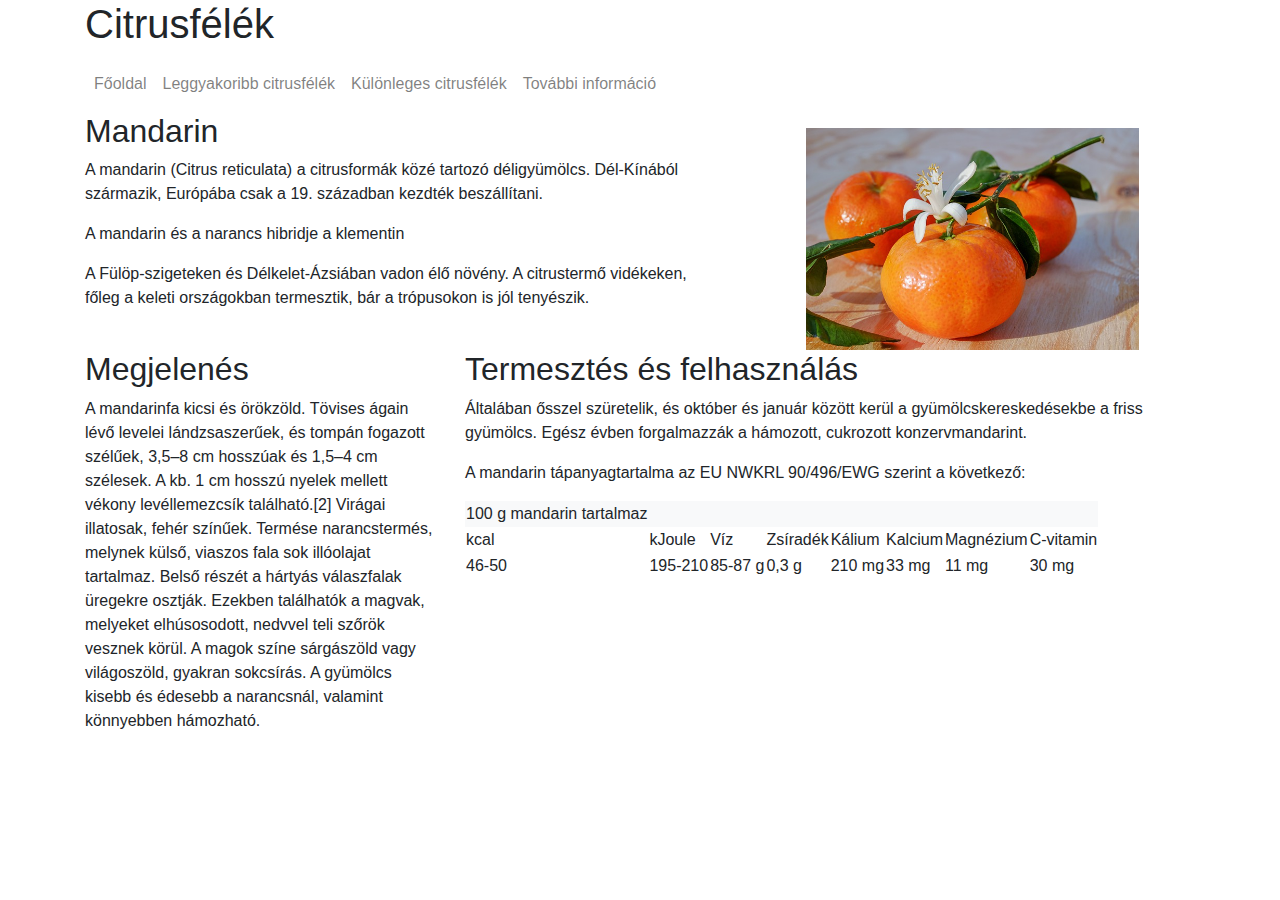
==== mandarin.html @ 8a2c6ae0 "első mentés" ====
<!DOCTYPE html>
<html lang="hu">

<head>   
    <meta charset="utf-8"> 
    <meta name="viewport" content="width=device-width, initial-scale=1, shrink-to-fit=no">    
    <link rel="stylesheet" href="bootstrap/css/bootstrap.min.css">    
</head>

<body>
    <header class="container">
        <div class="row">
            <div class="col-12">
                <h1 class="d-none d-sm-block">Citrusfélék</h1>
            </div>
        </div>
    </header>
    <nav class="container navbar navbar-expand-lg navbar-light ">
        <button class="navbar-toggler ml-auto" type="button" data-toggle="collapse" data-target="#navbarNavAltMarkup"
            aria-controls="navbarNavAltMarkup" aria-expanded="false" aria-label="Toggle navigation">
            <span class="navbar-toggler-icon"></span>
        </button>
        <div class="collapse navbar-collapse" id="navbarNavAltMarkup">
            <div class="navbar-nav">
                <a class="nav-link" href="index.html">Főoldal</a>
                <a class="nav-link" href="index.html#leggyakoribb">Leggyakoribb citrusfélék</a>
                <a class="nav-link" href="index.html#kulonleges">Különleges citrusfélék</a> 
                <a class="nav-link" href="hu.wikipedia.org/wiki/Citrusform%C3%A1k" target="_blank">További információ</a>                   
            </div>
        </div>
    </nav>
    <main class="container ">
        <article class="row">
            <div class="col-md-7">
                <h2>Mandarin</h2>
                <p>A mandarin (Citrus reticulata) a citrusformák közé tartozó déligyümölcs.
                    Dél-Kínából származik, Európába csak a 19. században kezdték beszállítani.</p>
                <p>A mandarin és a narancs hibridje a klementin</p>
                <p>A Fülöp-szigeteken és Délkelet-Ázsiában vadon élő növény. A citrustermő vidékeken, főleg a keleti
                    országokban termesztik, bár a trópusokon is jól tenyészik.</p>

            </div>
            <div class="col-md-5">
                <img src="img/mandarin2.jpg" class="w-75 mt-3 mx-auto d-block" alt="Mandarin">
            </div>
            <div class="col-12 col-xl-4">
                <h2>Megjelenés</h2>
                <p>A mandarinfa kicsi és örökzöld. Tövises ágain lévő levelei lándzsaszerűek, és tompán fogazott
                    szélűek, 3,5–8 cm hosszúak és 1,5–4 cm szélesek. A kb. 1 cm hosszú nyelek mellett vékony
                    levéllemezcsík található.[2] Virágai illatosak, fehér színűek. Termése narancstermés, melynek külső,
                    viaszos fala sok illóolajat tartalmaz. Belső részét a hártyás válaszfalak üregekre osztják. Ezekben
                    találhatók a magvak, melyeket elhúsosodott, nedvvel teli szőrök vesznek körül. A magok színe
                    sárgászöld vagy világoszöld, gyakran sokcsírás. A gyümölcs kisebb és édesebb a narancsnál, valamint
                    könnyebben hámozható. </p>
            </div>
            <div class="col-12 col-xl-8">
                <h2>Termesztés és felhasználás</h2>
                <p>
                    Általában ősszel szüretelik, és október és január között kerül a gyümölcskereskedésekbe a friss
                    gyümölcs. Egész évben forgalmazzák a hámozott, cukrozott konzervmandarint.</p>

                <p class="d-none d-md-block"> A mandarin tápanyagtartalma az EU NWKRL 90/496/EWG szerint a következő:
                </p>
                <table class="d-none d-md-table">
                    <thead>
                        <tr class="bg-light">
                            <td>100 g mandarin tartalmaz</td>
                            <td></td>
                            <td></td>
                            <td></td>
                            <td></td>
                            <td></td>
                            <td></td>
                            <td></td>
                        </tr>
                        <tr>
                            <td>kcal</td>
                            <td>kJoule</td>
                            <td>Víz</td>
                            <td>Zsíradék</td>
                            <td>Kálium</td>
                            <td>Kalcium</td>
                            <td>Magnézium</td>
                            <td>C-vitamin</td>
                        </tr>
                    </thead>
                    <tbody>
                        <tr>
                            <td>46-50</td>
                            <td>195-210</td>
                            <td>85-87 g</td>
                            <td>0,3 g</td>
                            <td>210 mg</td>
                            <td>33 mg</td>
                            <td>11 mg</td>
                            <td>30 mg</td>
                        </tr>
                    </tbody>
                </table>
            </div>
        </article>
    </main>
    <script src="bootstrap/js/jquery-3.5.1.min.js"></script>
    <script src="bootstrap/js/bootstrap.min.js"></script>
</body>

</html>
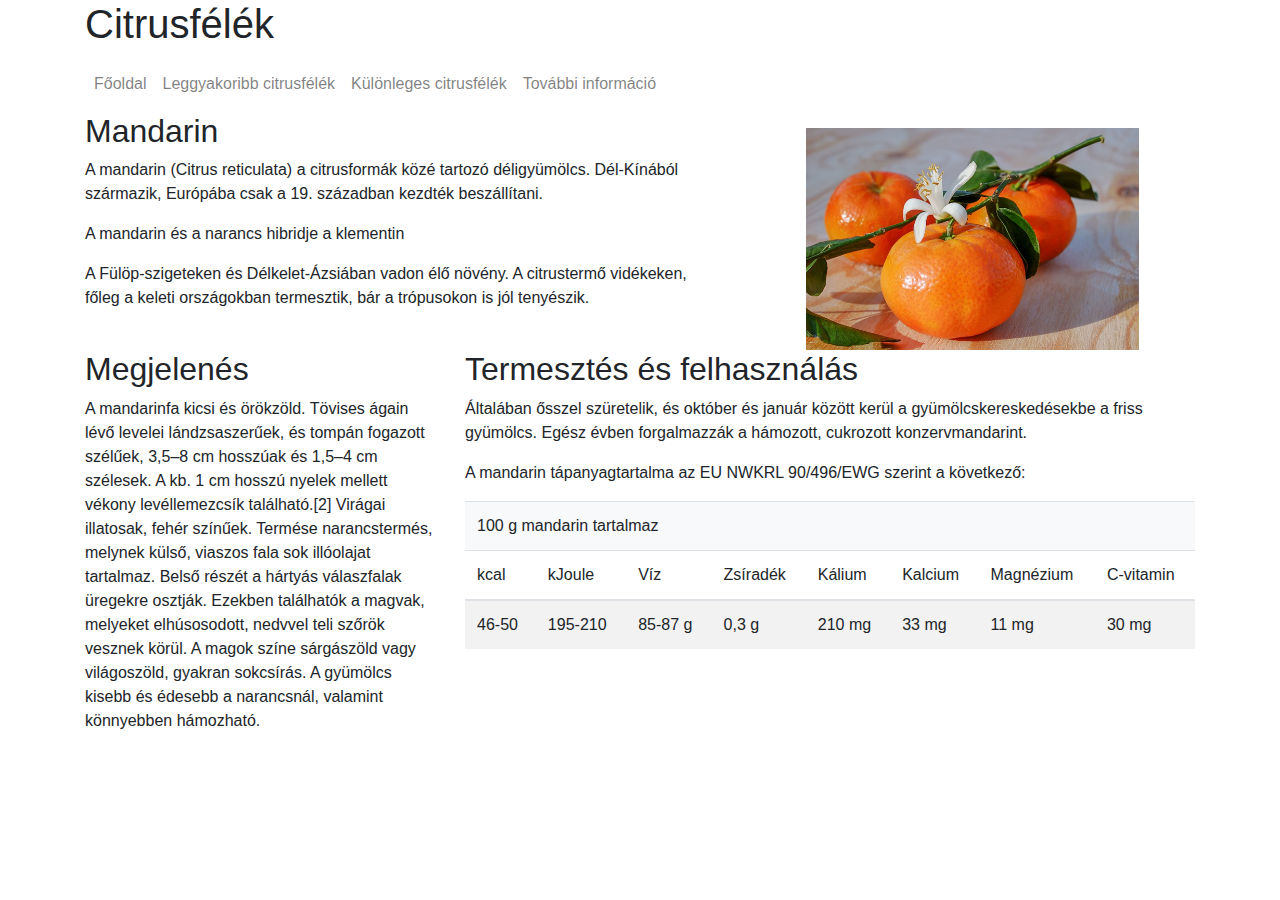
==== commit 22cfc304: "kész feladat" ====
--- a/mandarin.html
+++ b/mandarin.html
@@ -61,17 +61,10 @@
 
                 <p class="d-none d-md-block"> A mandarin tápanyagtartalma az EU NWKRL 90/496/EWG szerint a következő:
                 </p>
-                <table class="d-none d-md-table">
-                    <thead>
+                <table class="d-none d-md-table table table-striped">
+                    <caption>
                         <tr class="bg-light">
-                            <td>100 g mandarin tartalmaz</td>
-                            <td></td>
-                            <td></td>
-                            <td></td>
-                            <td></td>
-                            <td></td>
-                            <td></td>
-                            <td></td>
+                            <td colspan="8">100 g mandarin tartalmaz</td>
                         </tr>
                         <tr>
                             <td>kcal</td>
@@ -83,7 +76,7 @@
                             <td>Magnézium</td>
                             <td>C-vitamin</td>
                         </tr>
-                    </thead>
+                    </caption>
                     <tbody>
                         <tr>
                             <td>46-50</td>
